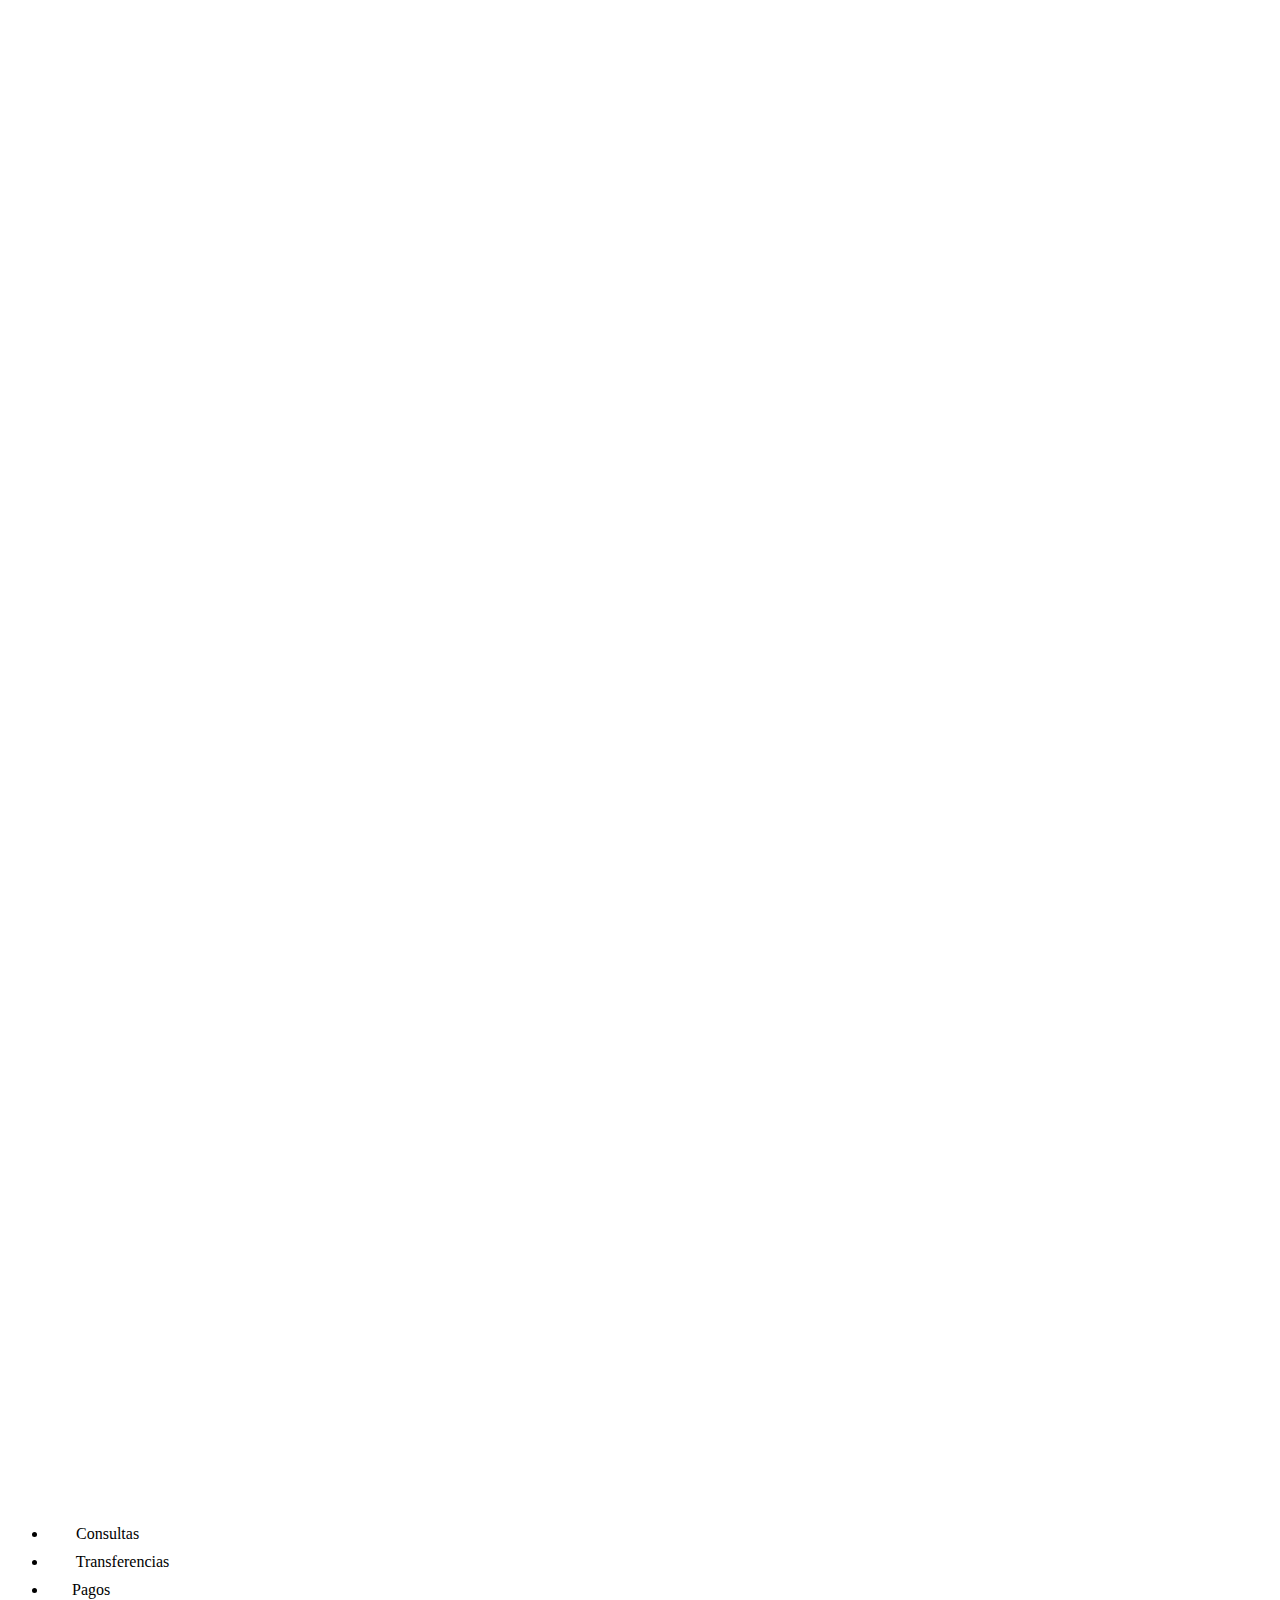
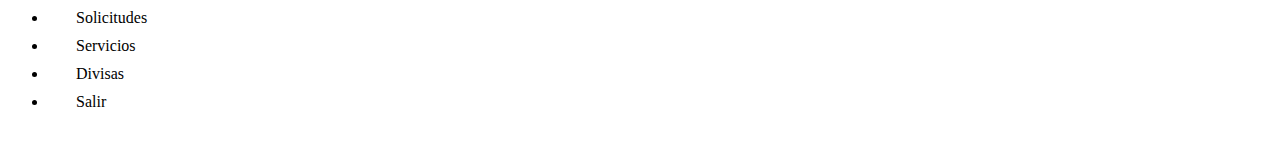
==== webs/dashboard.html @ 83edb125 "build: adding navbar to dashboard" ====
<!DOCTYPE html>
<html lang="en">
<head>
    <meta charset="UTF-8">
    <meta name="viewport" content="width=device-width, initial-scale=1.0">
    <title>Josseth Rodriguez - 30.502.713 - IC0911S</title>
</head>
<body>
    <header>
        <div id="banner">
            <img src="../imgs/BDVenlinea-logo-blanco.png" id="logo">
        </div>
        <nav>
            <ul id="navbar-list">
                <li class="navbar-items"><img src="../imgs/consultas.png" class="navbar-icons"> Consultas</li>
                <li class="navbar-items"><img src="../imgs/transferencias.png" class="navbar-icons"> Transferencias</li>
                <li class="navbar-items"><img src="../imgs/pagos.png" class="navbar-icons">Pagos </li>
                <li class="navbar-items"><img src="../imgs/solicitudes.png" class="navbar-icons"> Solicitudes</li>
                <li class="navbar-items"><img src="../imgs/servicios.png" class="navbar-icons"> Servicios</li>
                <li class="navbar-items"><img src="../imgs/divisas.png" class="navbar-icons"> Divisas</li>
                <li class="navbar-items"><img src="../imgs/salir.png" class="navbar-icons"> Salir</li>
            </ul>
        </nav>
    </header>
    <br>
    
</body>
</html>
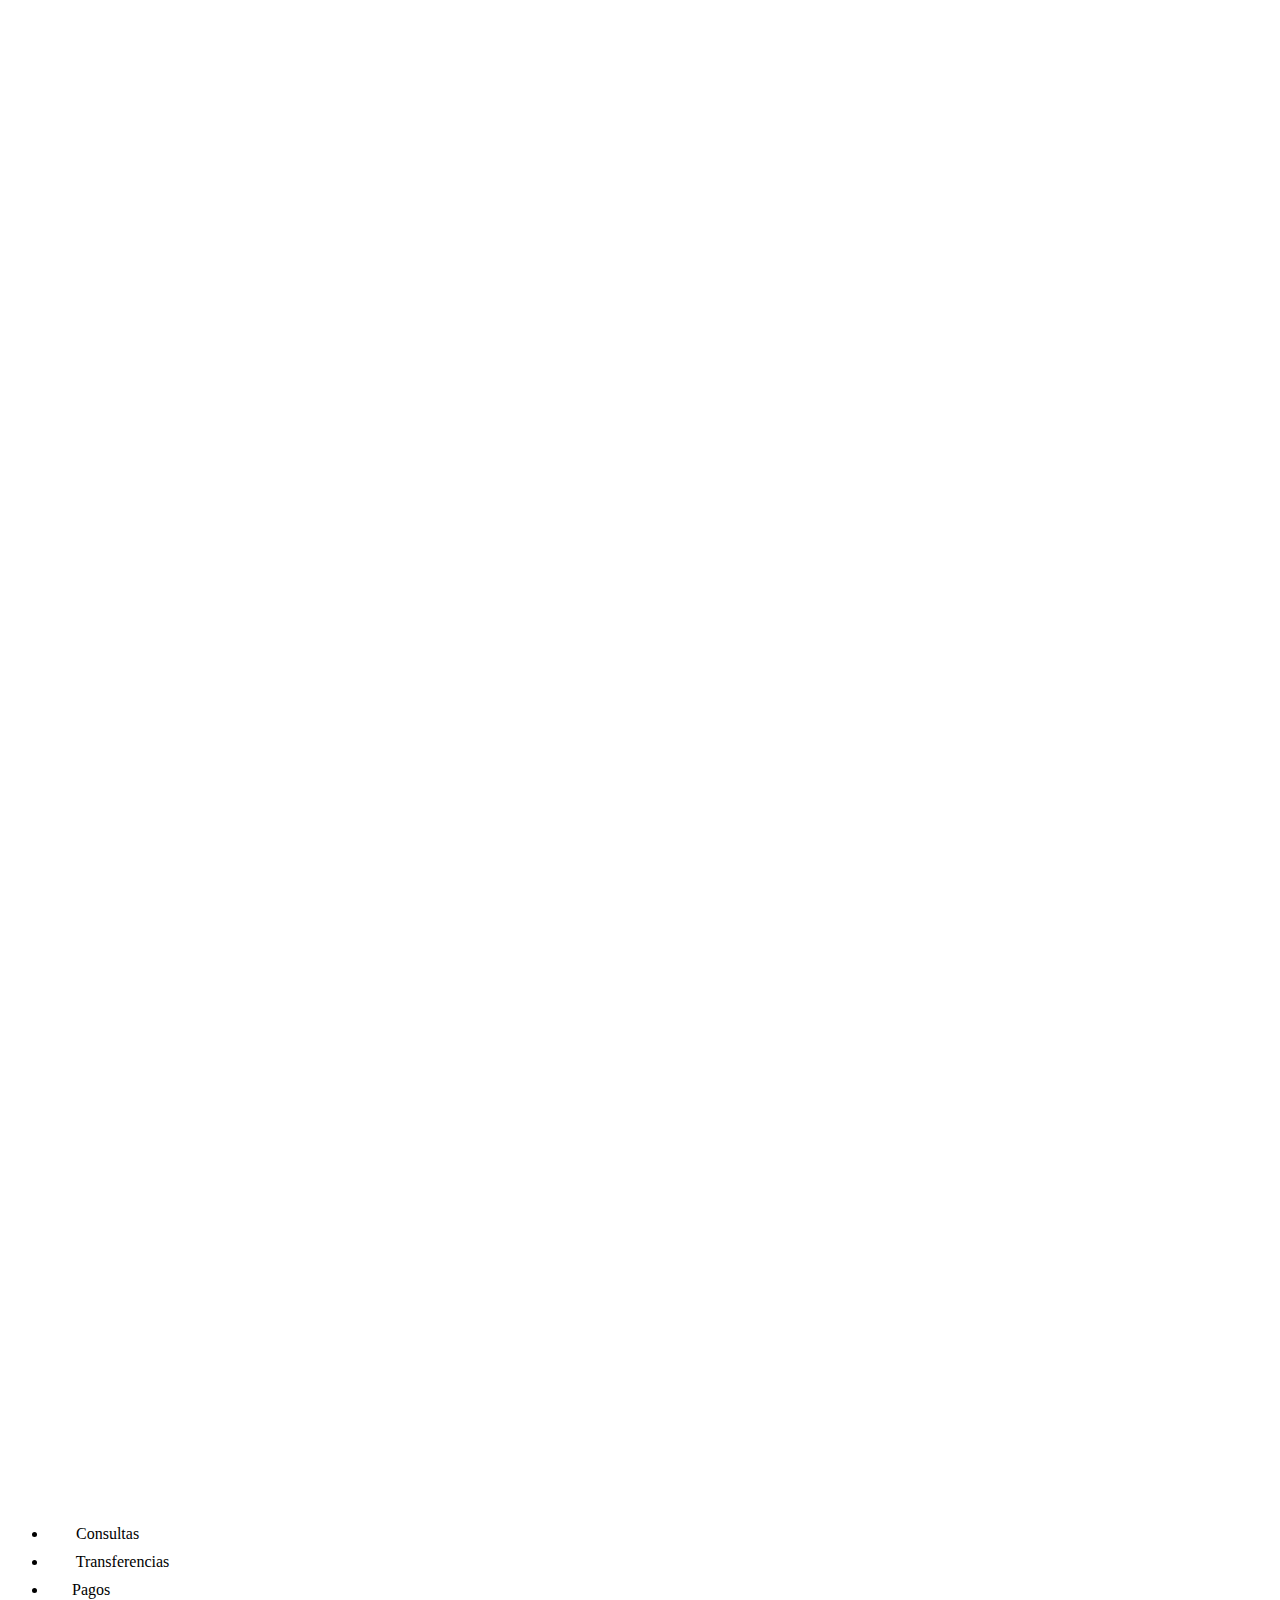
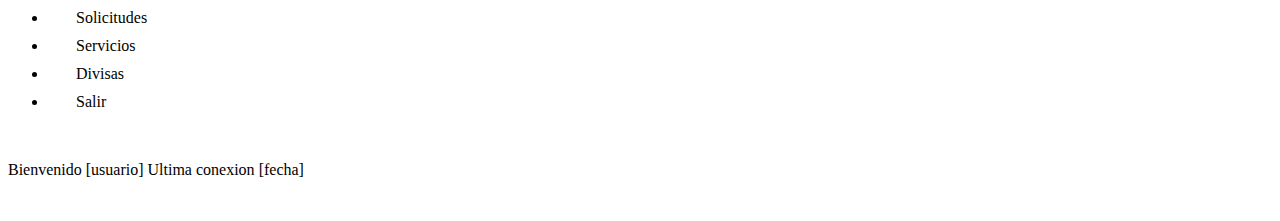
==== commit 8c90e5ee: "build: adding info about last login" ====
--- a/webs/dashboard.html
+++ b/webs/dashboard.html
@@ -23,6 +23,10 @@
         </nav>
     </header>
     <br>
+    <p id="info-last-login">
+        Bienvenido <span id="usuario-info">[usuario]</span> Ultima conexion <span id="date-info">[fecha]</span>
+    </p>
+    <br>
     
 </body>
 </html>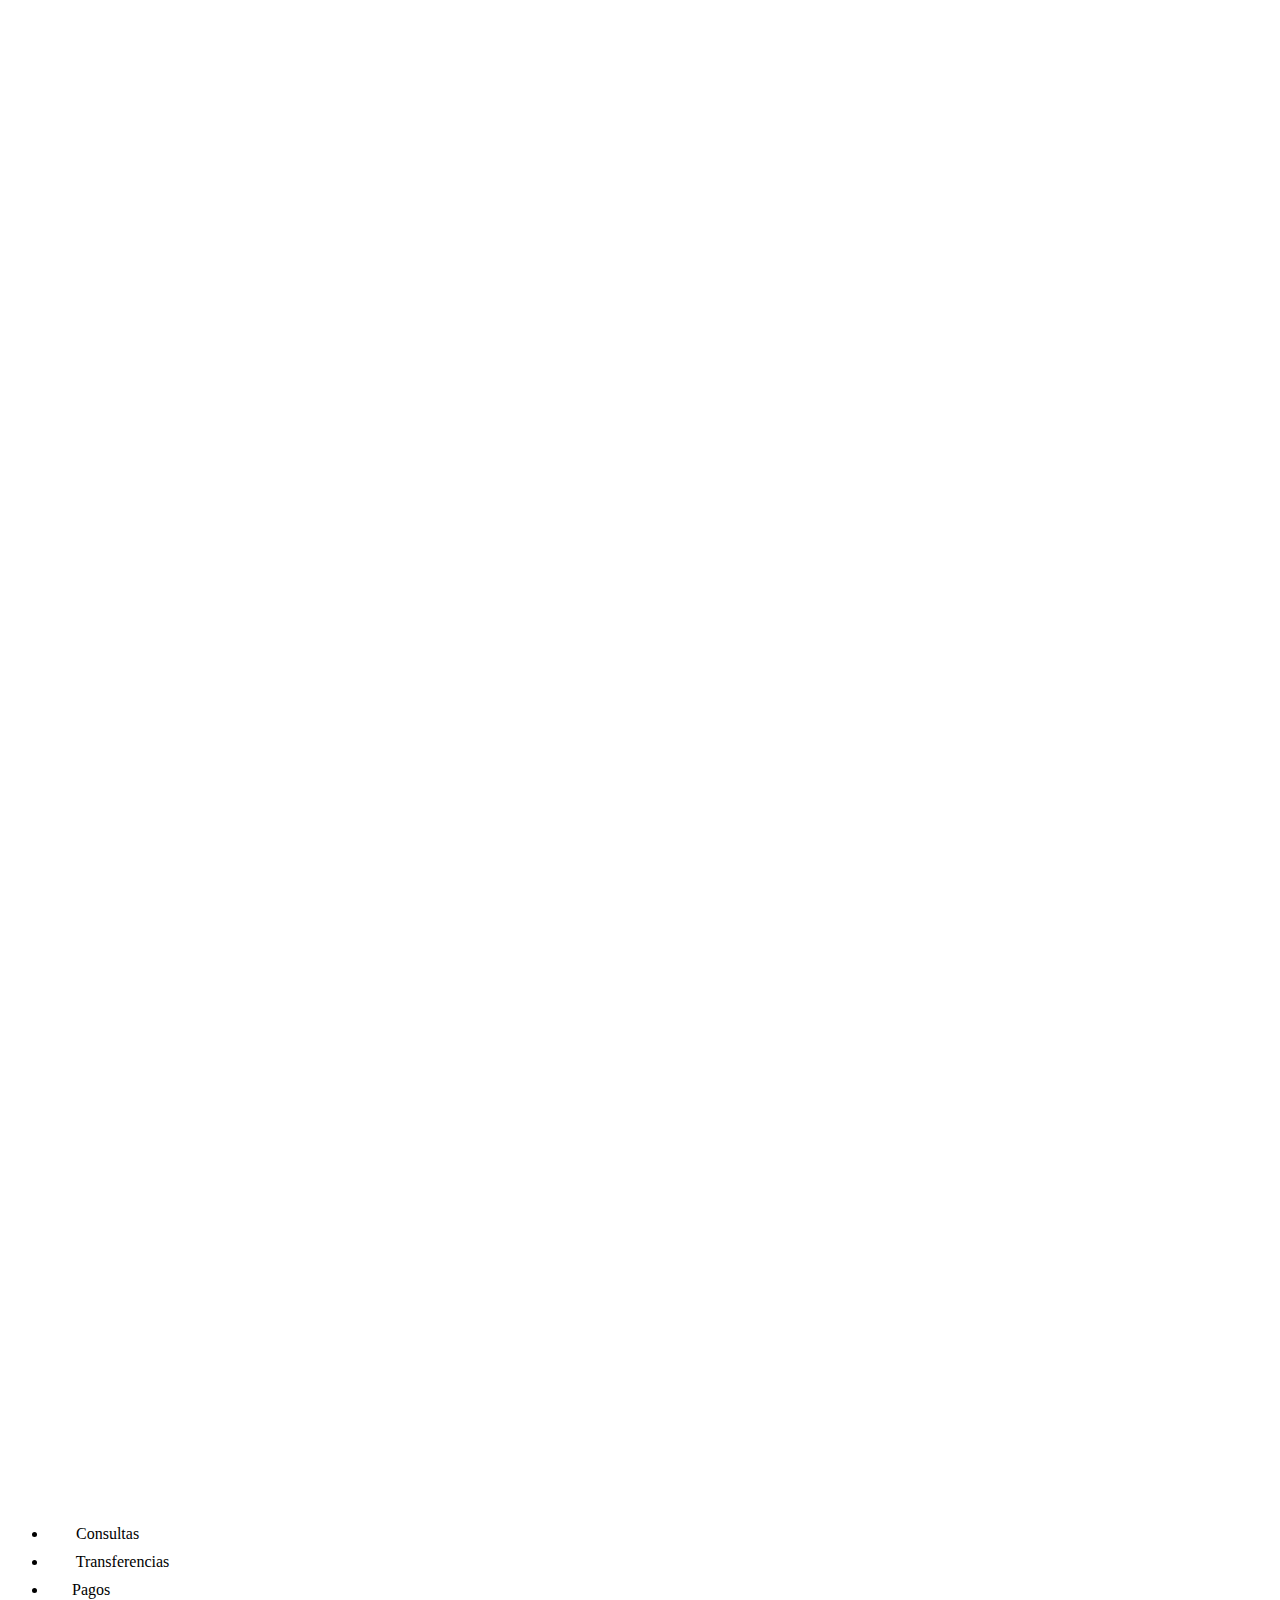
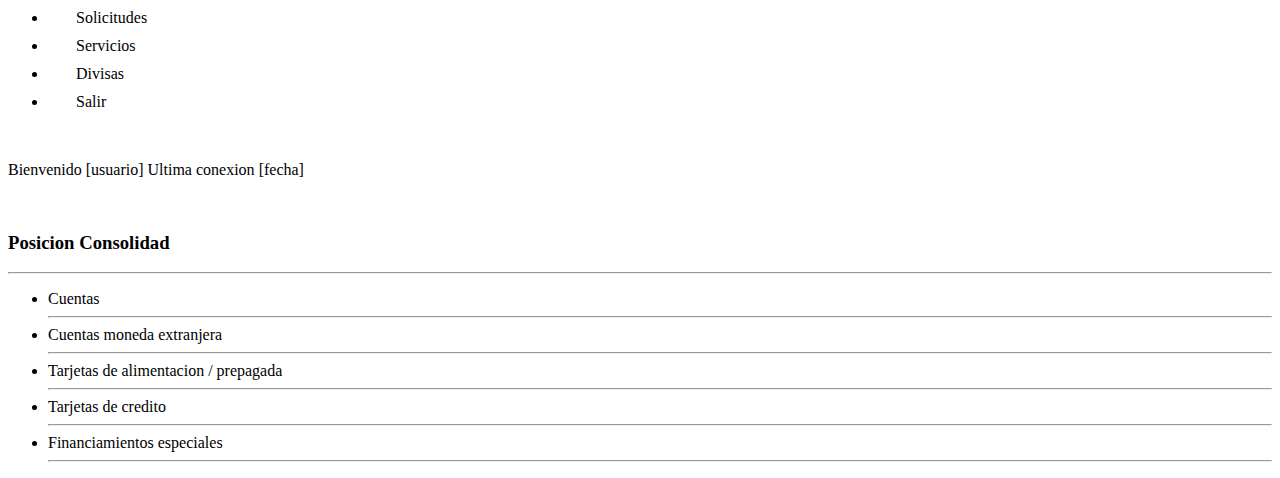
==== commit 62899dcd: "build: adding dashboard" ====
--- a/webs/dashboard.html
+++ b/webs/dashboard.html
@@ -27,6 +27,21 @@
         Bienvenido <span id="usuario-info">[usuario]</span> Ultima conexion <span id="date-info">[fecha]</span>
     </p>
     <br>
-    
+    <main>
+        <h3>Posicion Consolidad</h3>
+        <hr>
+        <ul id="list-content">
+            <li class="list-items">Cuentas</li>
+            <hr>
+            <li class="list-items">Cuentas moneda extranjera</li>
+            <hr>
+            <li class="list-items">Tarjetas de alimentacion / prepagada</li>
+            <hr>
+            <li class="list-items">Tarjetas de credito</li>
+            <hr>
+            <li class="list-items">Financiamientos especiales</li>
+            <hr>
+        </ul>
+    </main>
 </body>
 </html>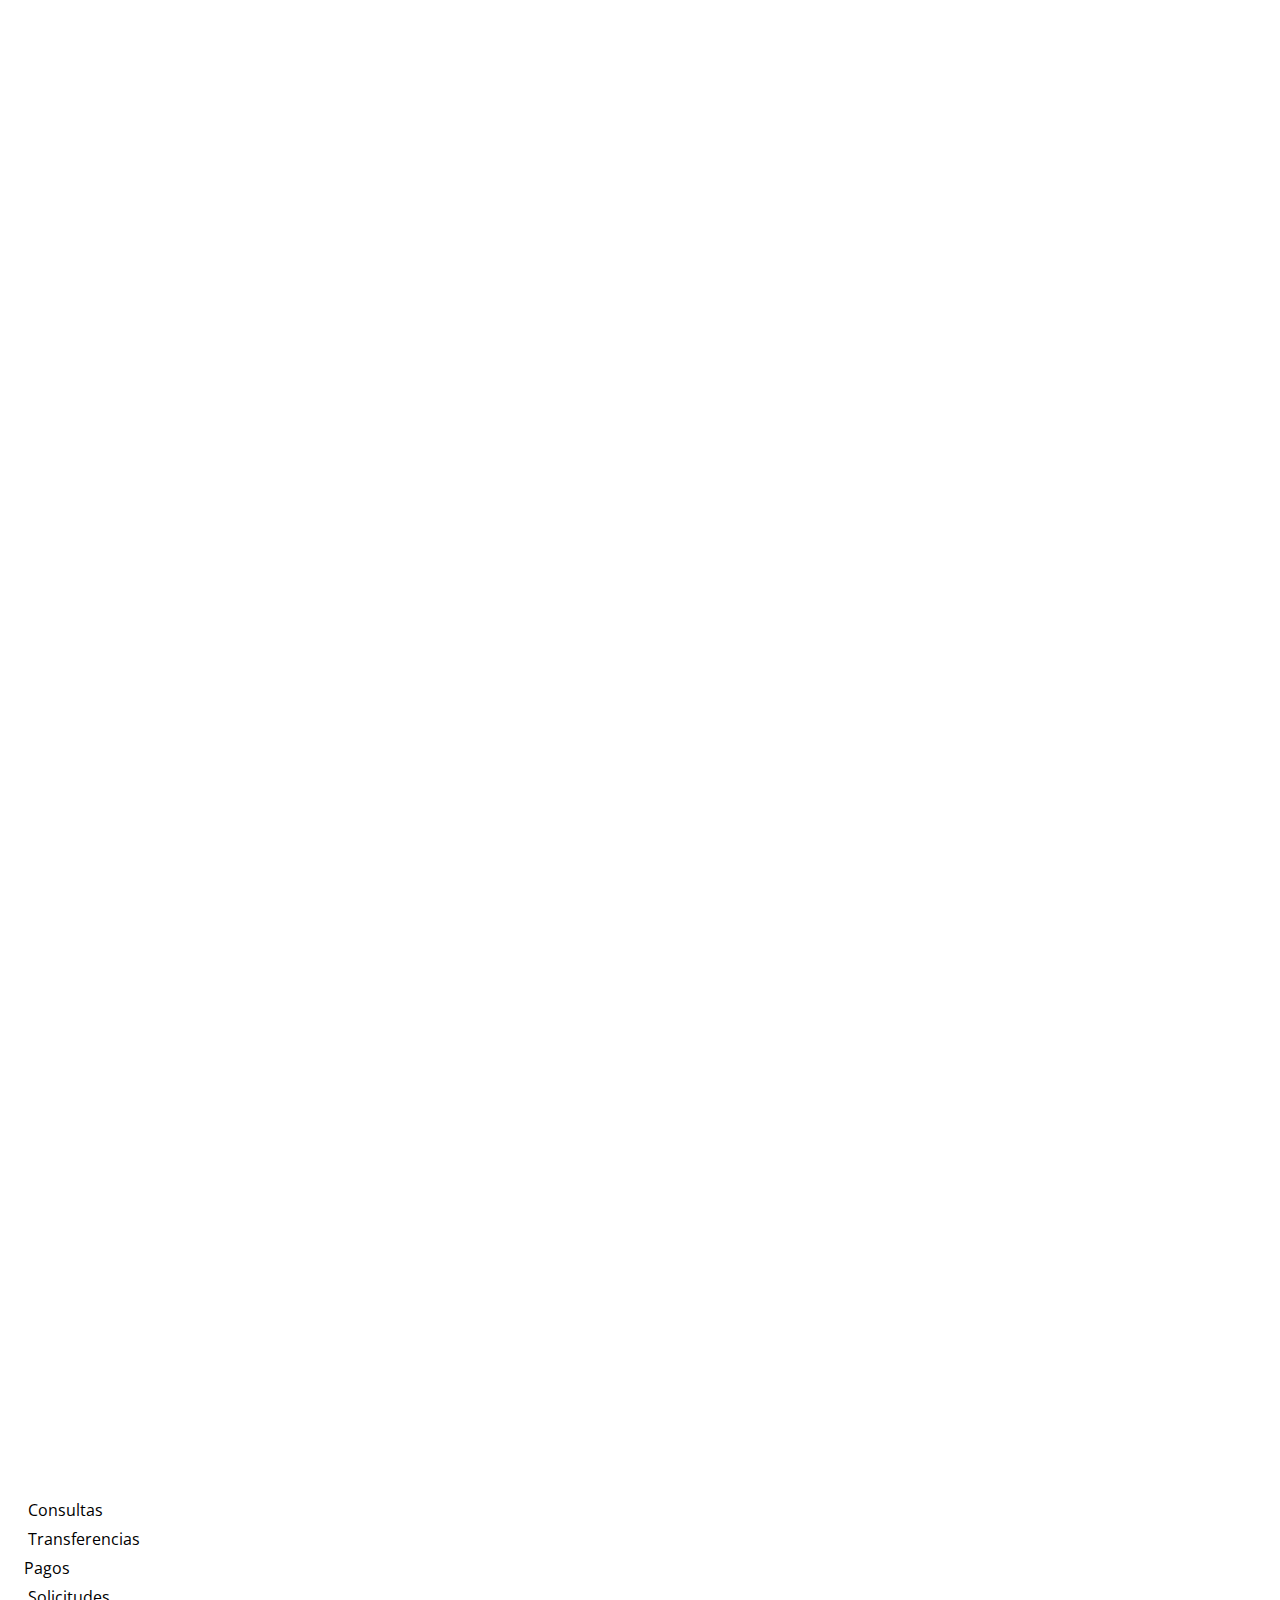
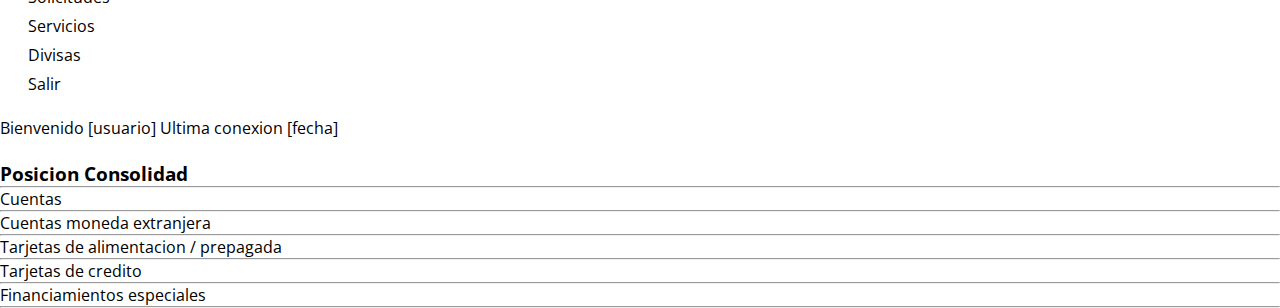
==== commit bda51e5c: "style:changing font famaly in html files" ====
--- a/webs/dashboard.html
+++ b/webs/dashboard.html
@@ -4,21 +4,25 @@
     <meta charset="UTF-8">
     <meta name="viewport" content="width=device-width, initial-scale=1.0">
     <title>Josseth Rodriguez - 30.502.713 - IC0911S</title>
+    <link rel="preconnect" href="https://fonts.googleapis.com">
+    <link rel="preconnect" href="https://fonts.gstatic.com" crossorigin>
+    <link href="https://fonts.googleapis.com/css2?family=Open+Sans:wght@500&family=Oswald:wght@600&display=swap" rel="stylesheet">
+    <link rel="stylesheet" href="../resources/style/style.css">
 </head>
 <body>
     <header>
         <div id="banner">
-            <img src="../imgs/BDVenlinea-logo-blanco.png" id="logo">
+            <img src="../resources/imgs/BDVenlinea-logo-blanco.png" id="logo">
         </div>
         <nav>
             <ul id="navbar-list">
-                <li class="navbar-items"><img src="../imgs/consultas.png" class="navbar-icons"> Consultas</li>
-                <li class="navbar-items"><img src="../imgs/transferencias.png" class="navbar-icons"> Transferencias</li>
-                <li class="navbar-items"><img src="../imgs/pagos.png" class="navbar-icons">Pagos </li>
-                <li class="navbar-items"><img src="../imgs/solicitudes.png" class="navbar-icons"> Solicitudes</li>
-                <li class="navbar-items"><img src="../imgs/servicios.png" class="navbar-icons"> Servicios</li>
-                <li class="navbar-items"><img src="../imgs/divisas.png" class="navbar-icons"> Divisas</li>
-                <li class="navbar-items"><img src="../imgs/salir.png" class="navbar-icons"> Salir</li>
+                <li class="navbar-items"><img src="../resources/imgs/consultas.png" class="navbar-icons"> Consultas</li>
+                <li class="navbar-items"><img src="../resources/imgs/transferencias.png" class="navbar-icons"> Transferencias</li>
+                <li class="navbar-items"><img src="../resources/imgs/pagos.png" class="navbar-icons">Pagos </li>
+                <li class="navbar-items"><img src="../resources/imgs/solicitudes.png" class="navbar-icons"> Solicitudes</li>
+                <li class="navbar-items"><img src="../resources/imgs/servicios.png" class="navbar-icons"> Servicios</li>
+                <li class="navbar-items"><img src="../resources/imgs/divisas.png" class="navbar-icons"> Divisas</li>
+                <li class="navbar-items"><img src="../resources/imgs/salir.png" class="navbar-icons"> Salir</li>
             </ul>
         </nav>
     </header>
@@ -44,4 +48,4 @@
         </ul>
     </main>
 </body>
-</html>+</html>
--- a/resources/style/style.css
+++ b/resources/style/style.css
@@ -0,0 +1,7 @@
+/* Linked to index.html */
+
+*{
+    margin: 0;
+    padding: 0;
+    font-family: 'Open Sans', sans-serif;
+}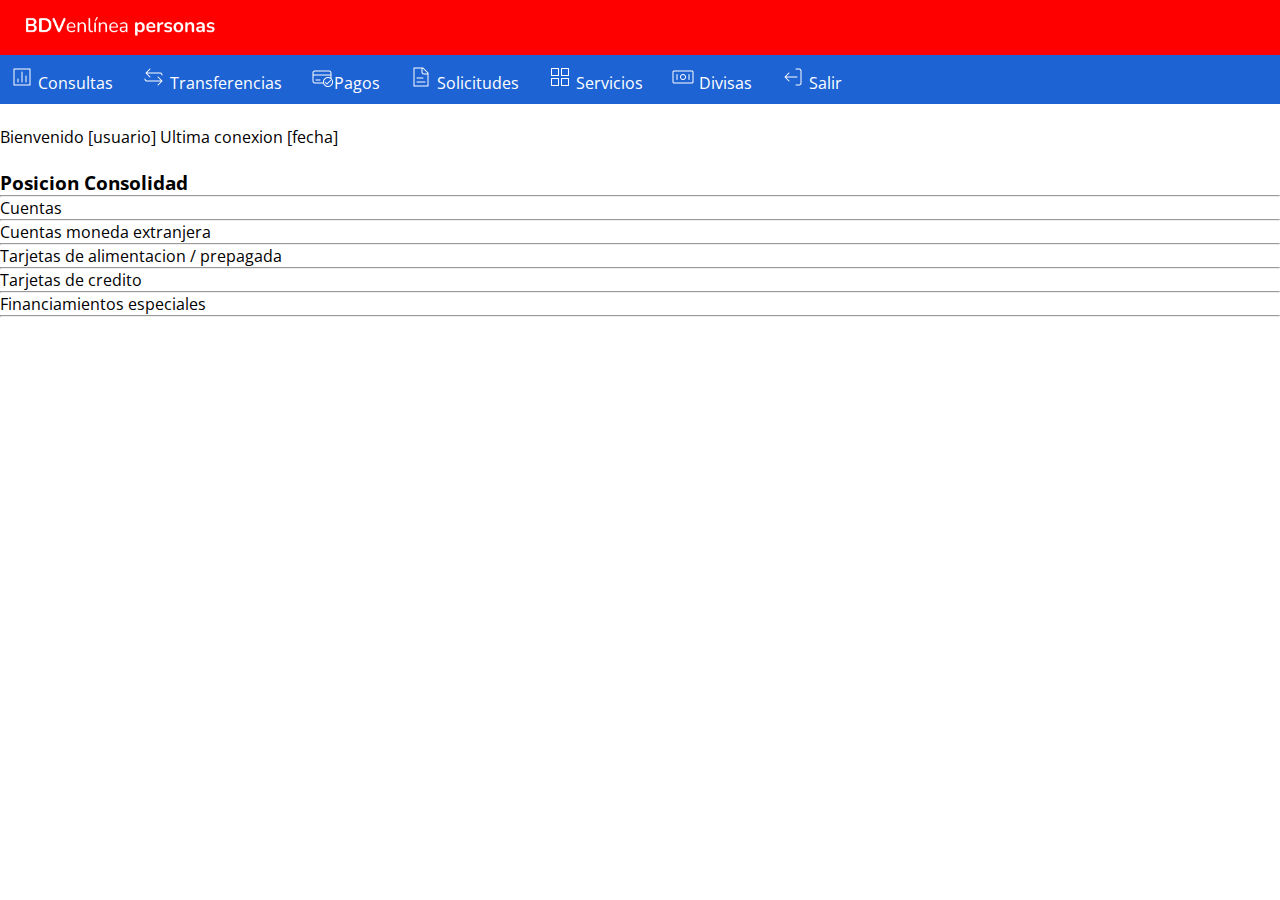
==== commit 8696903f: "style: start header dashboard.html" ====
--- a/webs/dashboard.html
+++ b/webs/dashboard.html
@@ -8,6 +8,7 @@
     <link rel="preconnect" href="https://fonts.gstatic.com" crossorigin>
     <link href="https://fonts.googleapis.com/css2?family=Open+Sans:wght@500&family=Oswald:wght@600&display=swap" rel="stylesheet">
     <link rel="stylesheet" href="../resources/style/style.css">
+    <link rel="stylesheet" type="" href="../resources/style/dashboard/header.css">
 </head>
 <body>
     <header>
--- a/resources/style/style.css
+++ b/resources/style/style.css
@@ -1,4 +1,4 @@
-/* Linked to index.html */
+/* Linked to every html file in the project */
 
 *{
     margin: 0;
--- a/resources/style/dashboard/header.css
+++ b/resources/style/dashboard/header.css
@@ -0,0 +1,19 @@
+#banner {
+  background-color: red;
+}
+#banner img {
+  width: 200px;
+  padding: 10px 20px;
+}
+
+nav {
+  background-color: #1e63d4;
+}
+ul#navbar-list {
+  display: flex;
+  justify-content: space-between;
+  list-style: none;
+  color: #fff;
+  padding: 10px;
+  width: 65%;
+}
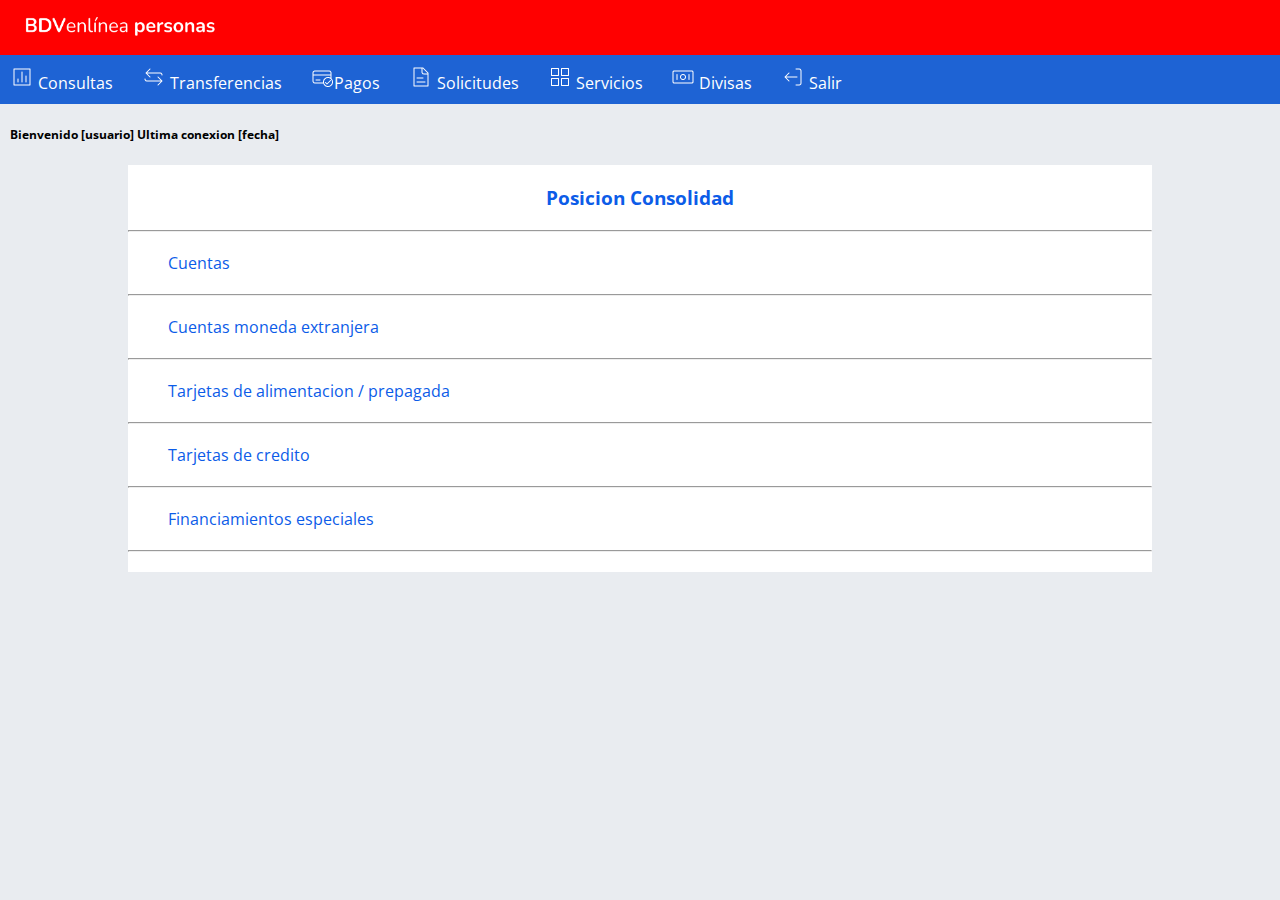
==== commit 8e6858ae: "style: main in dashboard" ====
--- a/webs/dashboard.html
+++ b/webs/dashboard.html
@@ -9,6 +9,7 @@
     <link href="https://fonts.googleapis.com/css2?family=Open+Sans:wght@500&family=Oswald:wght@600&display=swap" rel="stylesheet">
     <link rel="stylesheet" href="../resources/style/style.css">
     <link rel="stylesheet" type="" href="../resources/style/dashboard/header.css">
+    <link rel="stylesheet" type="" href="../resources/style/dashboard/main.css">
 </head>
 <body>
     <header>
@@ -29,7 +30,8 @@
     </header>
     <br>
     <p id="info-last-login">
-        Bienvenido <span id="usuario-info">[usuario]</span> Ultima conexion <span id="date-info">[fecha]</span>
+        <b>Bienvenido <span id="usuario-info">[usuario]</span> Ultima conexion <span id="date-info">[fecha]</span>
+</b>    
     </p>
     <br>
     <main>
--- a/resources/style/dashboard/main.css
+++ b/resources/style/dashboard/main.css
@@ -0,0 +1,24 @@
+body {
+  background-color: #e9ecf0;
+}
+
+main {
+  background-color: #fff;
+  width: 80%;
+  margin: auto;
+  padding: 20px 0;
+  color: #0c5ce8
+}
+
+main h3 {
+  text-align: center;
+  padding-bottom: 20px;
+}
+p#info-last-login {
+  font-size: 12px;
+  margin-left: 10px;
+}
+ul#list-content li {
+  list-style: none;
+  padding: 20px 40px;
+}
